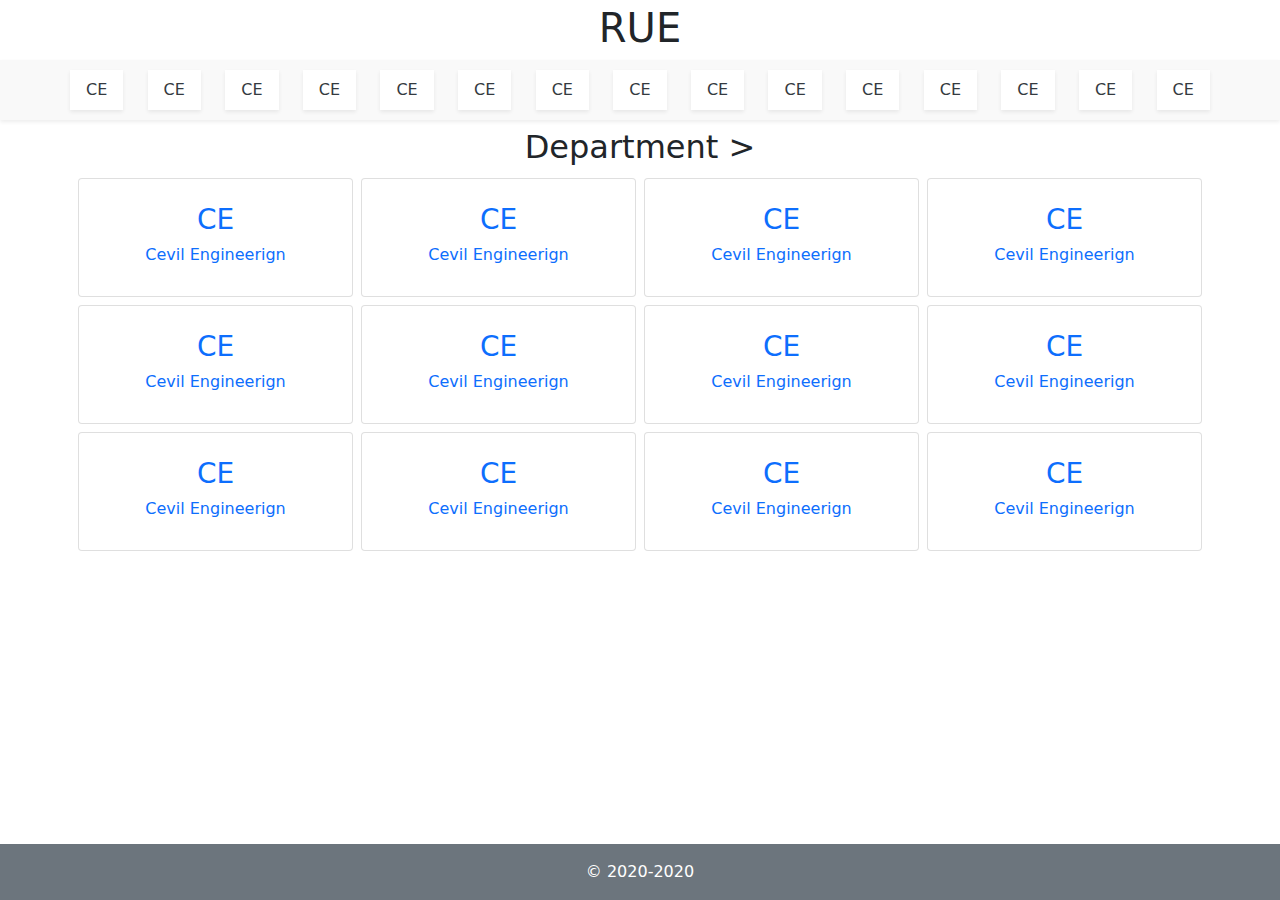
==== index.html @ 42c2c17f "All page structure" ====
<!DOCTYPE html>
<html lang="en" class="h-100">

<head>
    <!-- Required meta tags -->
    <meta charset="utf-8" />
    <meta name="description" content="Exam Ruet is better solution for Your Exam..." />
    <meta name="keywords" content="RUET, RUET EXAM, Q, Note" />
    <meta name="author" content="msi" />

    <meta http-equiv="refresh" content="600" />

    <meta name="viewport" content="width=device-width, initial-scale=1" />


    <!--
    ===================================================
    ================ CSS Link Start ===================
    ===================================================
    -->
    <!-- Font Awesome CSS -->
    <link rel="stylesheet" href="css/all.min.css" />
    <!-- Bootstrap CSS -->
    <link rel="stylesheet" href="css/bootstrap.min.css" />

    <!-- Others CSS -->


    <!-- Main CSS -->
    <link rel="stylesheet" href="css/style.css" />

    <!-- Responsive CSS -->
    <link rel="stylesheet" href="css/responsive.css" />

    <!-- ================ CSS End ================ -->


    <!-- icon -->
    <link rel="icon" href="images/icon.png" type="image/png" sizes="16x16" />

    <!-- Title -->
    <title>RUET EXAM</title>
</head>

<body class="d-flex flex-column h-100">
    <!--
    ===================================================
    ================ Header Part Start ================
    ===================================================
    -->
    <header>
        <div class="container" style="height: 60px;">
            <div class="row">
                <div class="col py-1">
                    <h1 class="display-6 text-center msi">RUET EXAM - Your Best Friend For Exam</h1>
                </div>
            </div>
        </div>
    </header>
    
    <!--
    ===================================================
    ================ Header Part End ==================
    ===================================================
    -->



    <!--
    ===================================================
    ================ Navbar Part Start ================
    ===================================================
    -->
    <!-- Fixed navbar -->
    <nav class="navbar navbar-expand-md shadow-sm" style="background: #f9f9f9; height: 60px;">
        <div class="container p-md-0">
            <a class="navbar-brand p-0 m-0" href="">
                
            </a>
            <button class="navbar-toggler" type="button" data-toggle="collapse" data-target="#navbarCollapse" aria-controls="navbarCollapse" aria-expanded="false" aria-label="Toggle navigation">
                <span class="navbar-toggler-icon"></span>
            </button>
            <div class="collapse navbar-collapse" id="navbarCollapse">
                <ul class="navbar-nav m-auto mb-2 mb-md-0 d-flex justify-content-between" style="width: 100%;">
                    <li class="nav-item shadow-sm px-lg-2 px-xxl-3 bg-white active">
                        <a class="nav-link text-dark" href="ce/index.html">CE</a>
                    </li>
                    <li class="nav-item shadow-sm px-lg-2 px-xxl-3 bg-white">
                        <a class="nav-link text-dark" href="ce/index.html">CE</a>
                    </li>
                    <li class="nav-item shadow-sm px-lg-2 px-xxl-3 bg-white">
                        <a class="nav-link text-dark" href="ce/index.html">CE</a>
                    </li>
                    <li class="nav-item shadow-sm px-lg-2 px-xxl-3 bg-white">
                        <a class="nav-link text-dark" href="ce/index.html">CE</a>
                    </li>
                    <li class="nav-item shadow-sm px-lg-2 px-xxl-3 bg-white">
                        <a class="nav-link text-dark" href="ce/index.html">CE</a>
                    </li>
                    <li class="nav-item shadow-sm px-lg-2 px-xxl-3 bg-white">
                        <a class="nav-link text-dark" href="ce/index.html">CE</a>
                    </li>
                    <li class="nav-item shadow-sm px-lg-2 px-xxl-3 bg-white">
                        <a class="nav-link text-dark" href="ce/index.html">CE</a>
                    </li>
                    <li class="nav-item shadow-sm px-lg-2 px-xxl-3 bg-white">
                        <a class="nav-link text-dark" href="ce/index.html">CE</a>
                    </li>
                    <li class="nav-item shadow-sm px-lg-2 px-xxl-3 bg-white">
                        <a class="nav-link text-dark" href="ce/index.html">CE</a>
                    </li>
                    <li class="nav-item shadow-sm px-lg-2 px-xxl-3 bg-white">
                        <a class="nav-link text-dark" href="ce/index.html">CE</a>
                    </li>
                    <li class="nav-item shadow-sm px-lg-2 px-xxl-3 bg-white">
                        <a class="nav-link text-dark" href="ce/index.html">CE</a>
                    </li>
                    <li class="nav-item shadow-sm px-lg-2 px-xxl-3 bg-white">
                        <a class="nav-link text-dark" href="ce/index.html">CE</a>
                    </li>
                    <li class="nav-item shadow-sm px-lg-2 px-xxl-3 bg-white">
                        <a class="nav-link text-dark" href="ce/index.html">CE</a>
                    </li>
                    <li class="nav-item shadow-sm px-lg-2 px-xxl-3 bg-white">
                        <a class="nav-link text-dark" href="ce/index.html">CE</a>
                    </li>
                    <li class="nav-item shadow-sm px-lg-2 px-xxl-3 bg-white">
                        <a class="nav-link text-dark" href="ce/index.html">CE</a>
                    </li>
                </ul>
            </div>
        </div>
    </nav>
    <!--
    ===================================================
    ================ Navbar Part End ==================
    ===================================================
    -->



    <!--
    ===================================================
    ================ Content Part Start =================
    ===================================================
    -->
    <section id="content_part">
        <div class="container">
           
            <div class="title text-center py-2">
                <h2>Department &gt;</h2>
            </div>
           
            <div class="row row-cols-lg-4 row-cols-md-3 row-cols-2">
               
                <div class="col p-1">
                    <a href="ce/index.html" class="card card-body text-center py-4">
                        <h3>CE</h3>
                        <h6 class="py-2">Cevil Engineerign</h6>
                    </a>
                </div>
               
                <div class="col p-1">
                    <a href="ce/index.html" class="card card-body text-center py-4">
                        <h3>CE</h3>
                        <h6 class="py-2">Cevil Engineerign</h6>
                    </a>
                </div>
               
                <div class="col p-1">
                    <a href="ce/index.html" class="card card-body text-center py-4">
                        <h3>CE</h3>
                        <h6 class="py-2">Cevil Engineerign</h6>
                    </a>
                </div>
               
                <div class="col p-1">
                    <a href="ce/index.html" class="card card-body text-center py-4">
                        <h3>CE</h3>
                        <h6 class="py-2">Cevil Engineerign</h6>
                    </a>
                </div>
               
                <div class="col p-1">
                    <a href="ce/index.html" class="card card-body text-center py-4">
                        <h3>CE</h3>
                        <h6 class="py-2">Cevil Engineerign</h6>
                    </a>
                </div>
               
                <div class="col p-1">
                    <a href="ce/index.html" class="card card-body text-center py-4">
                        <h3>CE</h3>
                        <h6 class="py-2">Cevil Engineerign</h6>
                    </a>
                </div>
               
                <div class="col p-1">
                    <a href="ce/index.html" class="card card-body text-center py-4">
                        <h3>CE</h3>
                        <h6 class="py-2">Cevil Engineerign</h6>
                    </a>
                </div>
               
                <div class="col p-1">
                    <a href="ce/index.html" class="card card-body text-center py-4">
                        <h3>CE</h3>
                        <h6 class="py-2">Cevil Engineerign</h6>
                    </a>
                </div>
               
                <div class="col p-1">
                    <a href="ce/index.html" class="card card-body text-center py-4">
                        <h3>CE</h3>
                        <h6 class="py-2">Cevil Engineerign</h6>
                    </a>
                </div>
               
                <div class="col p-1">
                    <a href="ce/index.html" class="card card-body text-center py-4">
                        <h3>CE</h3>
                        <h6 class="py-2">Cevil Engineerign</h6>
                    </a>
                </div>
               
                <div class="col p-1">
                    <a href="ce/index.html" class="card card-body text-center py-4">
                        <h3>CE</h3>
                        <h6 class="py-2">Cevil Engineerign</h6>
                    </a>
                </div>
               
                <div class="col p-1">
                    <a href="ce/index.html" class="card card-body text-center py-4">
                        <h3>CE</h3>
                        <h6 class="py-2">Cevil Engineerign</h6>
                    </a>
                </div>
                
            </div>
        </div>
    </section>

    <!--
    ===================================================
    ================ Content Part End ===================
    ===================================================
    -->



    <!--
    ===================================================
    ================ Footer Part Start ================
    ===================================================
    -->
    <footer class="footer mt-auto py-3 bg-secondary">
        <div class="container">
            <p class="text-center text-white">&copy; 2020-2020</p>
        </div>
    </footer>
    <!--
    ===================================================
    ================ Footer Part End ==================
    ===================================================
    -->

    <!--
    ===================================================
    ================ Script Link Start ================
    ===================================================
    -->
    <!-- Popper.js first, then Bootstrap 5 JS -->
    <script defer src="js/popper.min.js"></script>
    <script defer src="js/bootstrap.min.js"></script>

    <!-- jQuery waypoints -->
    <script defer src="js/jquery-3.5.1.slim.min.js"></script>
    <script defer src="js/jquery.waypoints.min.js"></script>

    <!-- PlugIn & Others Script -->
    <script defer src="js/msi-typing.min.js"></script>


    <!-- Custom Script -->
    <script defer src="js/script.js"></script>
    <!-- ================ JS End ================ -->
</body>

</html>
---- css/style.css ----
* {
  margin: 0;
  padding: 0;
  outline: 0;
  box-sizing: border-box;
}

a {
  text-decoration: none;
  display: inline-block;
}

a:hover {
  text-decoration: none;
}

ul,
ol {
  list-style: none;
}

h1,
h2,
h3,
h4,
h5,
h6,
p,
a,
ul,
ol,
li,
span {
  margin: 0;
  padding: 0;
}

/*
=======================================================
==================  Common CSS End ====================
=======================================================
*/



/*
=======================================================
================== Header Part Start ==================
=======================================================
*/

/*
=======================================================
================== Header Part End ====================
=======================================================
*/



/*
=======================================================
================== Navbar Part Start ==================
=======================================================
*/

/*
=======================================================
================== Navbar Part End ====================
=======================================================
*/



/*
=======================================================
================== Content Part Start ==================
=======================================================
*/

/*
=======================================================
================== Content Part End ====================
=======================================================
*/



/*
=======================================================
================== Footer Part Start ==================
=======================================================
*/

/*
=======================================================
================== Footer Part End ====================
=======================================================
*/
---- css/responsive.css ----
@media (min-width: 1200px) {
    
}

@media (min-width: 992px) and (max-width: 1199px) {

}

@media (min-width: 768px) and (max-width: 991px) {

}

@media (min-width: 576px) and (max-width: 767px) {

}

@media (max-width: 575px) {

}
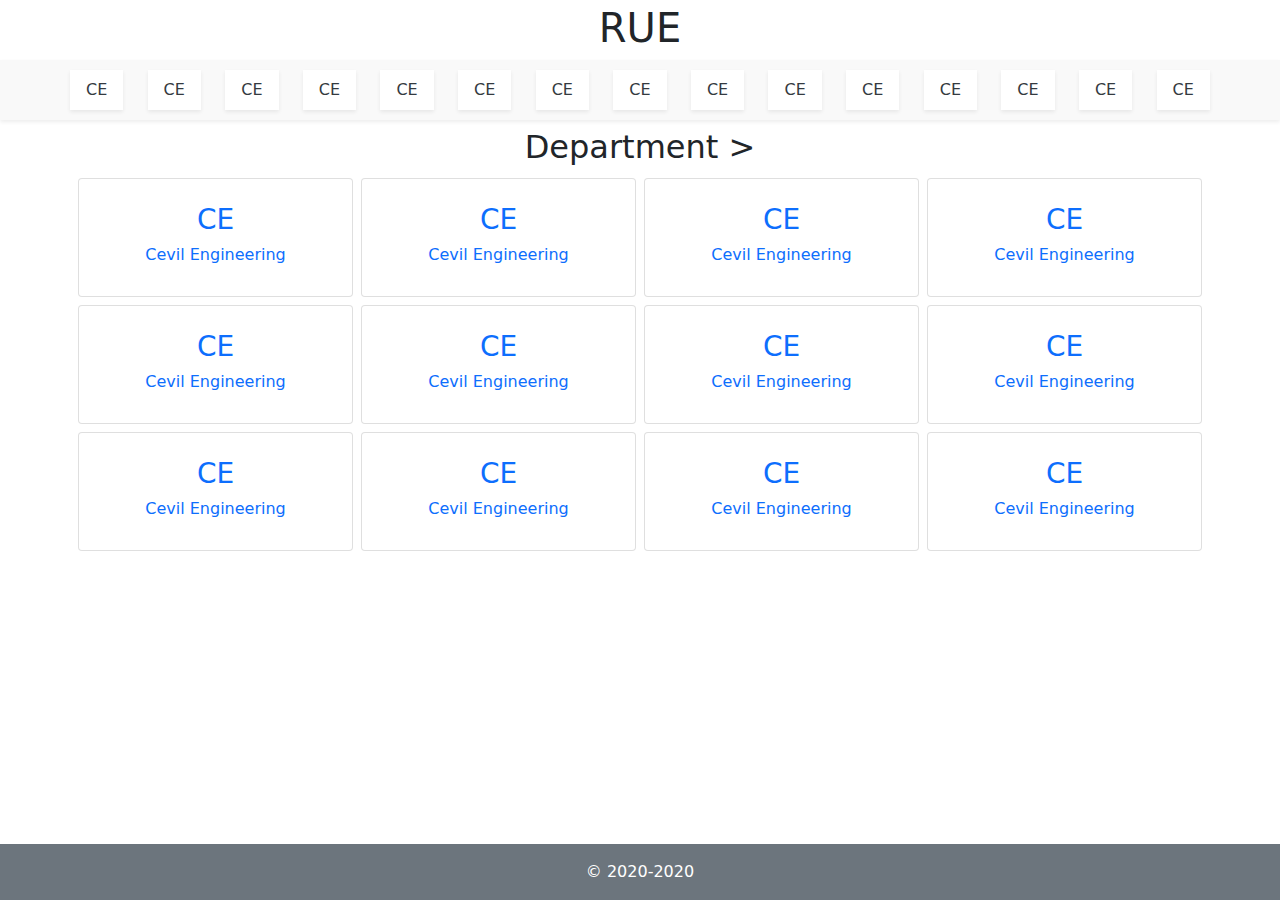
==== commit ce64882d: "All page structure" ====
--- a/index.html
+++ b/index.html
@@ -52,7 +52,7 @@
         <div class="container" style="height: 60px;">
             <div class="row">
                 <div class="col py-1">
-                    <h1 class="display-6 text-center msi">RUET EXAM - Your Best Friend For Exam</h1>
+                    <h1 class="display-6 text-center msi">RUET EXAM</h1>
                 </div>
             </div>
         </div>
@@ -72,60 +72,64 @@
     ===================================================
     -->
     <!-- Fixed navbar -->
-    <nav class="navbar navbar-expand-md shadow-sm" style="background: #f9f9f9; height: 60px;">
-        <div class="container p-md-0">
+    <nav class="navbar navbar-expand-md shadow-sm main_menu" style="background: #f9f9f9; height: 60px; z-index: 999">
+        <div class="container p-0">
             <a class="navbar-brand p-0 m-0" href="">
                 
             </a>
-            <button class="navbar-toggler" type="button" data-toggle="collapse" data-target="#navbarCollapse" aria-controls="navbarCollapse" aria-expanded="false" aria-label="Toggle navigation">
-                <span class="navbar-toggler-icon"></span>
+            <button class="navbar-toggler shadow-none m-auto" type="button" data-toggle="collapse" data-target="#navbarCollapse" aria-controls="navbarCollapse" aria-expanded="false" aria-label="Toggle navigation">
+                <a href="../ruet-exam/">
+                    <i class="fa fa-home"></i>
+                    <span class="display-6 pr-4 text-dark">HOME</span>
+                </a>
+                <i class="fa fa-bars pl-4"></i>
             </button>
             <div class="collapse navbar-collapse" id="navbarCollapse">
-                <ul class="navbar-nav m-auto mb-2 mb-md-0 d-flex justify-content-between" style="width: 100%;">
+                <ul class="navbar-nav m-auto d-flex justify-content-between" style="width: 100%; background: #f9f9f9;">
                     <li class="nav-item shadow-sm px-lg-2 px-xxl-3 bg-white active">
-                        <a class="nav-link text-dark" href="ce/index.html">CE</a>
-                    </li>
-                    <li class="nav-item shadow-sm px-lg-2 px-xxl-3 bg-white">
-                        <a class="nav-link text-dark" href="ce/index.html">CE</a>
-                    </li>
-                    <li class="nav-item shadow-sm px-lg-2 px-xxl-3 bg-white">
-                        <a class="nav-link text-dark" href="ce/index.html">CE</a>
-                    </li>
-                    <li class="nav-item shadow-sm px-lg-2 px-xxl-3 bg-white">
-                        <a class="nav-link text-dark" href="ce/index.html">CE</a>
-                    </li>
-                    <li class="nav-item shadow-sm px-lg-2 px-xxl-3 bg-white">
-                        <a class="nav-link text-dark" href="ce/index.html">CE</a>
-                    </li>
-                    <li class="nav-item shadow-sm px-lg-2 px-xxl-3 bg-white">
-                        <a class="nav-link text-dark" href="ce/index.html">CE</a>
-                    </li>
-                    <li class="nav-item shadow-sm px-lg-2 px-xxl-3 bg-white">
-                        <a class="nav-link text-dark" href="ce/index.html">CE</a>
-                    </li>
-                    <li class="nav-item shadow-sm px-lg-2 px-xxl-3 bg-white">
-                        <a class="nav-link text-dark" href="ce/index.html">CE</a>
-                    </li>
-                    <li class="nav-item shadow-sm px-lg-2 px-xxl-3 bg-white">
-                        <a class="nav-link text-dark" href="ce/index.html">CE</a>
-                    </li>
-                    <li class="nav-item shadow-sm px-lg-2 px-xxl-3 bg-white">
-                        <a class="nav-link text-dark" href="ce/index.html">CE</a>
-                    </li>
-                    <li class="nav-item shadow-sm px-lg-2 px-xxl-3 bg-white">
-                        <a class="nav-link text-dark" href="ce/index.html">CE</a>
-                    </li>
-                    <li class="nav-item shadow-sm px-lg-2 px-xxl-3 bg-white">
-                        <a class="nav-link text-dark" href="ce/index.html">CE</a>
-                    </li>
-                    <li class="nav-item shadow-sm px-lg-2 px-xxl-3 bg-white">
-                        <a class="nav-link text-dark" href="ce/index.html">CE</a>
-                    </li>
-                    <li class="nav-item shadow-sm px-lg-2 px-xxl-3 bg-white">
-                        <a class="nav-link text-dark" href="ce/index.html">CE</a>
-                    </li>
-                    <li class="nav-item shadow-sm px-lg-2 px-xxl-3 bg-white">
-                        <a class="nav-link text-dark" href="ce/index.html">CE</a>
+                        <a class="nav-link text-dark" href="ce/">CE</a>
+                    </li>
+                    <li class="nav-item shadow-sm px-lg-2 px-xxl-3 bg-white">
+                        <a class="nav-link text-dark" href="ce/">CE</a>
+                    </li>
+                    <li class="nav-item shadow-sm px-lg-2 px-xxl-3 bg-white">
+                        <a class="nav-link text-dark" href="ce/">CE</a>
+                    </li>
+                    <li class="nav-item shadow-sm px-lg-2 px-xxl-3 bg-white">
+                        <a class="nav-link text-dark" href="ce/">CE</a>
+                    </li>
+                    <li class="nav-item shadow-sm px-lg-2 px-xxl-3 bg-white">
+                        <a class="nav-link text-dark" href="ce/">CE</a>
+                    </li>
+                    <li class="nav-item shadow-sm px-lg-2 px-xxl-3 bg-white">
+                        <a class="nav-link text-dark" href="ce/">CE</a>
+                    </li>
+                    <li class="nav-item shadow-sm px-lg-2 px-xxl-3 bg-white">
+                        <a class="nav-link text-dark" href="ce/">CE</a>
+                    </li>
+                    <li class="nav-item shadow-sm px-lg-2 px-xxl-3 bg-white">
+                        <a class="nav-link text-dark" href="ce/">CE</a>
+                    </li>
+                    <li class="nav-item shadow-sm px-lg-2 px-xxl-3 bg-white">
+                        <a class="nav-link text-dark" href="ce/">CE</a>
+                    </li>
+                    <li class="nav-item shadow-sm px-lg-2 px-xxl-3 bg-white">
+                        <a class="nav-link text-dark" href="ce/">CE</a>
+                    </li>
+                    <li class="nav-item shadow-sm px-lg-2 px-xxl-3 bg-white">
+                        <a class="nav-link text-dark" href="ce/">CE</a>
+                    </li>
+                    <li class="nav-item shadow-sm px-lg-2 px-xxl-3 bg-white">
+                        <a class="nav-link text-dark" href="ce/">CE</a>
+                    </li>
+                    <li class="nav-item shadow-sm px-lg-2 px-xxl-3 bg-white">
+                        <a class="nav-link text-dark" href="ce/">CE</a>
+                    </li>
+                    <li class="nav-item shadow-sm px-lg-2 px-xxl-3 bg-white">
+                        <a class="nav-link text-dark" href="ce/">CE</a>
+                    </li>
+                    <li class="nav-item shadow-sm px-lg-2 px-xxl-3 bg-white">
+                        <a class="nav-link text-dark" href="ce/">CE</a>
                     </li>
                 </ul>
             </div>
@@ -154,86 +158,86 @@
             <div class="row row-cols-lg-4 row-cols-md-3 row-cols-2">
                
                 <div class="col p-1">
-                    <a href="ce/index.html" class="card card-body text-center py-4">
-                        <h3>CE</h3>
-                        <h6 class="py-2">Cevil Engineerign</h6>
-                    </a>
-                </div>
-               
-                <div class="col p-1">
-                    <a href="ce/index.html" class="card card-body text-center py-4">
-                        <h3>CE</h3>
-                        <h6 class="py-2">Cevil Engineerign</h6>
-                    </a>
-                </div>
-               
-                <div class="col p-1">
-                    <a href="ce/index.html" class="card card-body text-center py-4">
-                        <h3>CE</h3>
-                        <h6 class="py-2">Cevil Engineerign</h6>
-                    </a>
-                </div>
-               
-                <div class="col p-1">
-                    <a href="ce/index.html" class="card card-body text-center py-4">
-                        <h3>CE</h3>
-                        <h6 class="py-2">Cevil Engineerign</h6>
-                    </a>
-                </div>
-               
-                <div class="col p-1">
-                    <a href="ce/index.html" class="card card-body text-center py-4">
-                        <h3>CE</h3>
-                        <h6 class="py-2">Cevil Engineerign</h6>
-                    </a>
-                </div>
-               
-                <div class="col p-1">
-                    <a href="ce/index.html" class="card card-body text-center py-4">
-                        <h3>CE</h3>
-                        <h6 class="py-2">Cevil Engineerign</h6>
-                    </a>
-                </div>
-               
-                <div class="col p-1">
-                    <a href="ce/index.html" class="card card-body text-center py-4">
-                        <h3>CE</h3>
-                        <h6 class="py-2">Cevil Engineerign</h6>
-                    </a>
-                </div>
-               
-                <div class="col p-1">
-                    <a href="ce/index.html" class="card card-body text-center py-4">
-                        <h3>CE</h3>
-                        <h6 class="py-2">Cevil Engineerign</h6>
-                    </a>
-                </div>
-               
-                <div class="col p-1">
-                    <a href="ce/index.html" class="card card-body text-center py-4">
-                        <h3>CE</h3>
-                        <h6 class="py-2">Cevil Engineerign</h6>
-                    </a>
-                </div>
-               
-                <div class="col p-1">
-                    <a href="ce/index.html" class="card card-body text-center py-4">
-                        <h3>CE</h3>
-                        <h6 class="py-2">Cevil Engineerign</h6>
-                    </a>
-                </div>
-               
-                <div class="col p-1">
-                    <a href="ce/index.html" class="card card-body text-center py-4">
-                        <h3>CE</h3>
-                        <h6 class="py-2">Cevil Engineerign</h6>
-                    </a>
-                </div>
-               
-                <div class="col p-1">
-                    <a href="ce/index.html" class="card card-body text-center py-4">
-                        <h3>CE</h3>
-                        <h6 class="py-2">Cevil Engineerign</h6>
+                    <a href="ce/" class="card card-body text-center py-4">
+                        <h3>CE</h3>
+                        <h6 class="py-2">Cevil Engineering</h6>
+                    </a>
+                </div>
+               
+                <div class="col p-1">
+                    <a href="ce/" class="card card-body text-center py-4">
+                        <h3>CE</h3>
+                        <h6 class="py-2">Cevil Engineering</h6>
+                    </a>
+                </div>
+               
+                <div class="col p-1">
+                    <a href="ce/" class="card card-body text-center py-4">
+                        <h3>CE</h3>
+                        <h6 class="py-2">Cevil Engineering</h6>
+                    </a>
+                </div>
+               
+                <div class="col p-1">
+                    <a href="ce/" class="card card-body text-center py-4">
+                        <h3>CE</h3>
+                        <h6 class="py-2">Cevil Engineering</h6>
+                    </a>
+                </div>
+               
+                <div class="col p-1">
+                    <a href="ce/" class="card card-body text-center py-4">
+                        <h3>CE</h3>
+                        <h6 class="py-2">Cevil Engineering</h6>
+                    </a>
+                </div>
+               
+                <div class="col p-1">
+                    <a href="ce/" class="card card-body text-center py-4">
+                        <h3>CE</h3>
+                        <h6 class="py-2">Cevil Engineering</h6>
+                    </a>
+                </div>
+               
+                <div class="col p-1">
+                    <a href="ce/" class="card card-body text-center py-4">
+                        <h3>CE</h3>
+                        <h6 class="py-2">Cevil Engineering</h6>
+                    </a>
+                </div>
+               
+                <div class="col p-1">
+                    <a href="ce/" class="card card-body text-center py-4">
+                        <h3>CE</h3>
+                        <h6 class="py-2">Cevil Engineering</h6>
+                    </a>
+                </div>
+               
+                <div class="col p-1">
+                    <a href="ce/" class="card card-body text-center py-4">
+                        <h3>CE</h3>
+                        <h6 class="py-2">Cevil Engineering</h6>
+                    </a>
+                </div>
+               
+                <div class="col p-1">
+                    <a href="ce/" class="card card-body text-center py-4">
+                        <h3>CE</h3>
+                        <h6 class="py-2">Cevil Engineering</h6>
+                    </a>
+                </div>
+               
+                <div class="col p-1">
+                    <a href="ce/" class="card card-body text-center py-4">
+                        <h3>CE</h3>
+                        <h6 class="py-2">Cevil Engineering</h6>
+                    </a>
+                </div>
+               
+                <div class="col p-1">
+                    <a href="ce/" class="card card-body text-center py-4">
+                        <h3>CE</h3>
+                        <h6 class="py-2">Cevil Engineering</h6>
                     </a>
                 </div>
                 
--- a/css/responsive.css
+++ b/css/responsive.css
@@ -1,19 +1,75 @@
-@media (min-width: 1200px) {
+@media (min-width: 1200px) {}
+
+@media (min-width: 992px) and (max-width: 1199px) {}
+
+@media (min-width: 768px) and (max-width: 991px) {}
+
+@media (min-width: 576px) and (max-width: 767px) {
+    /*
+    =======================================================
+    ================== Navbar Part Start ==================
+    =======================================================
+    */
+
+    .main_menu .navbar-toggler {
+        height: 40px;
+    }
+
+    .main_menu .navbar-toggler i {
+        font-size: 30px;
+        color: #222;
+    }
+
+    .main_menu .navbar-nav {
+        text-align: center;
+        padding: 15px 0 0;
+    }
+
+    .main_menu .navbar-nav li {
+        border-top: 1px solid #0000000f;
+    }
+
+    /*
+    =======================================================
+    ================== Navbar Part End ====================
+    =======================================================
+    */
+    
+    
     
 }
 
-@media (min-width: 992px) and (max-width: 1199px) {
+@media (max-width: 575px) {
+    /*
+    =======================================================
+    ================== Navbar Part Start ==================
+    =======================================================
+    */
 
+    .main_menu .navbar-toggler {
+        height: 40px;
+    }
+
+    .main_menu .navbar-toggler i {
+        font-size: 30px;
+        color: #222;
+    }
+
+    .main_menu .navbar-nav {
+        text-align: center;
+        padding: 15px 0 0;
+    }
+
+    .main_menu .navbar-nav li {
+        border-top: 1px solid #0000000f;
+    }
+
+    /*
+    =======================================================
+    ================== Navbar Part End ====================
+    =======================================================
+    */
+    
+    
+    
 }
-
-@media (min-width: 768px) and (max-width: 991px) {
-
-}
-
-@media (min-width: 576px) and (max-width: 767px) {
-
-}
-
-@media (max-width: 575px) {
-
-}